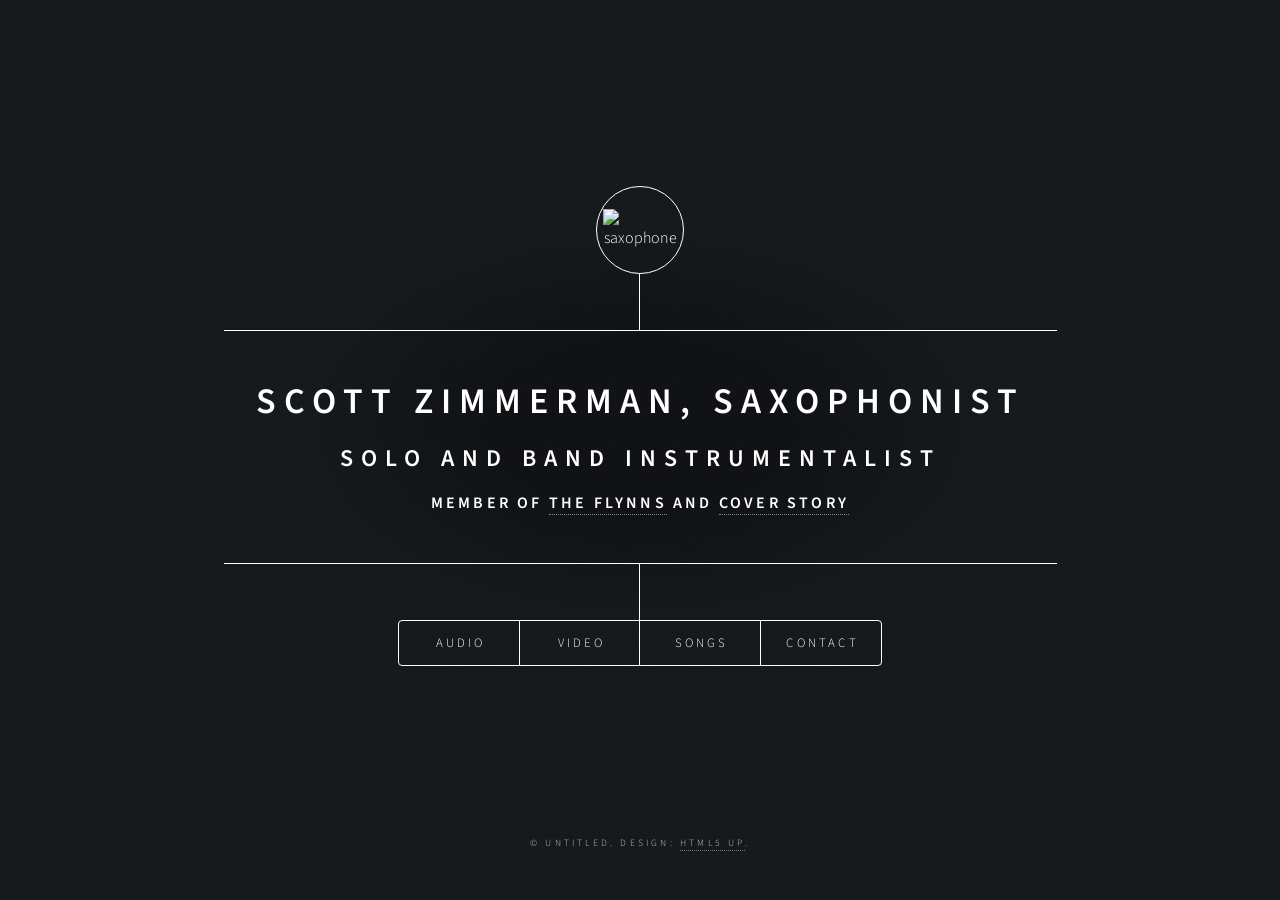
==== music/index.html @ 72dfadfe "Create index.html" ====
<!DOCTYPE HTML>
<!--
	Dimension by HTML5 UP
	html5up.net | @ajlkn
	Free for personal and commercial use under the CCA 3.0 license (html5up.net/license)
-->
<html>
	<head>
		<title>Scott Zimmerman, Saxophonist</title>
		<meta charset="utf-8" />
		<meta name="viewport" content="width=device-width, initial-scale=1, user-scalable=no" />
		<link rel="stylesheet" href="../assets/css/main.css" />
		<noscript><link rel="stylesheet" href="../assets/css/noscript.css" /></noscript>
	</head>
	<body class="is-preload">

		<!-- Wrapper -->
			<div id="wrapper">

				<!-- Header -->
					<header id="header">
						<div class="logo">
							<img src="/images/sax.png" alt="saxophone">
						</div>
						<div class="content">
							<div class="inner">
								<h1>Scott Zimmerman, Saxophonist</h1>
								<h2>Solo and band instrumentalist</h2>
								<h3>Member of <a href="https://www.flynnsband.com/">The Flynns</a> and <a href="https://www.coverstoryohio.com/">Cover Story</a></h3>
							</div>
						</div>
						<nav>
							<ul>
								<li><a href="#audio">Audio</a></li>
								<li><a href="#video">Video</a></li>
								<li><a href="#songs">Songs</a></li>
								<li><a href="#contact">Contact</a></li>
								<!--<li><a href="#elements">Elements</a></li>-->
							</ul>
						</nav>
					</header>

				<!-- Main -->
					<div id="main">

						<!-- Audio -->
							<article id="audio">
								<h2 class="major">Audio</h2>
								<span class="image main"><a href="/images/fullheisgif.gif"><img src="images/research.gif" alt="" /></a></span>
                <p>Coming soon.</p>
							</article>

						<!-- Video -->
							<article id="video">
								<h2 class="major">Video</h2>
								<span class="image main"><img src="images/apps.png" alt="" /></span>
                <p>Coming soon.</p>
							</article>

						<!-- CV -->
							<article id="songs">
                <h2 class="major">Songs I play solo</h2>
                <p>Coming soon.</p>
							</article>

            <!-- Contact -->
							<article id="contact">
                <h2 class="major">Contact me</h2>
                <p>Coming soon.</p>
							</article>
					
					</div>

				<!-- Footer -->
					<footer id="footer">
						<p class="copyright">&copy; Untitled. Design: <a href="https://html5up.net">HTML5 UP</a>.</p>
					</footer>

			</div>

		<!-- BG -->
			<div id="bg"></div>

		<!-- Scripts -->
			<script src="../assets/js/jquery.min.js"></script>
			<script src="../assets/js/browser.min.js"></script>
			<script src="../assets/js/breakpoints.min.js"></script>
			<script src="../assets/js/util.js"></script>
			<script src="../assets/js/main.js"></script>

	</body>
</html>
---- assets/css/main.css ----
@import url(fontawesome-all.min.css);
@import url("https://fonts.googleapis.com/css?family=Source+Sans+Pro:300italic,600italic,300,600");

/*
	Dimension by HTML5 UP
	html5up.net | @ajlkn
	Free for personal and commercial use under the CCA 3.0 license (html5up.net/license)
*/

html, body, div, span, applet, object,
iframe, h1, h2, h3, h4, h5, h6, p, blockquote,
pre, a, abbr, acronym, address, big, cite,
code, del, dfn, em, img, ins, kbd, q, s, samp,
small, strike, strong, sub, sup, tt, var, b,
u, i, center, dl, dt, dd, ol, ul, li, fieldset,
form, label, legend, table, caption, tbody,
tfoot, thead, tr, th, td, article, aside,
canvas, details, embed, figure, figcaption,
footer, header, hgroup, menu, nav, output, ruby,
section, summary, time, mark, audio, video {
	margin: 0;
	padding: 0;
	border: 0;
	font-size: 100%;
	font: inherit;
	vertical-align: baseline;}

article, aside, details, figcaption, figure,
footer, header, hgroup, menu, nav, section {
	display: block;}

body {
	line-height: 1;
}

ol, ul {
	list-style: none;
}

blockquote, q {
	quotes: none;
}

	blockquote:before, blockquote:after, q:before, q:after {
		content: '';
		content: none;
	}

table {
	border-collapse: collapse;
	border-spacing: 0;
}

body {
	-webkit-text-size-adjust: none;
}

mark {
	background-color: transparent;
	color: inherit;
}

input::-moz-focus-inner {
	border: 0;
	padding: 0;
}

input, select, textarea {
	-moz-appearance: none;
	-webkit-appearance: none;
	-ms-appearance: none;
	appearance: none;
}

/* Basic */

	@-ms-viewport {
		width: device-width;
	}

	@media screen and (max-width: 480px) {

		html, body {
			min-width: 320px;
		}

	}

	html {
		box-sizing: border-box;
	}

	*, *:before, *:after {
		box-sizing: inherit;
	}

	body {
		background: #1b1f22;
	}

		body.is-preload *, body.is-preload *:before, body.is-preload *:after {
			-moz-animation: none !important;
			-webkit-animation: none !important;
			-ms-animation: none !important;
			animation: none !important;
			-moz-transition: none !important;
			-webkit-transition: none !important;
			-ms-transition: none !important;
			transition: none !important;
		}

/* Type */

	html {
		font-size: 16pt;
	}

		@media screen and (max-width: 1680px) {

			html {
				font-size: 12pt;
			}

		}

		@media screen and (max-width: 736px) {

			html {
				font-size: 11pt;
			}

		}

		@media screen and (max-width: 360px) {

			html {
				font-size: 10pt;
			}

		}

	body, input, select, textarea {
		color: #ffffff;
		font-family: "Source Sans Pro", sans-serif;
		font-weight: 300;
		font-size: 1rem;
		line-height: 1.65;
	}

	a {
		-moz-transition: color 0.2s ease-in-out, background-color 0.2s ease-in-out, border-bottom-color 0.2s ease-in-out;
		-webkit-transition: color 0.2s ease-in-out, background-color 0.2s ease-in-out, border-bottom-color 0.2s ease-in-out;
		-ms-transition: color 0.2s ease-in-out, background-color 0.2s ease-in-out, border-bottom-color 0.2s ease-in-out;
		transition: color 0.2s ease-in-out, background-color 0.2s ease-in-out, border-bottom-color 0.2s ease-in-out;
		border-bottom: dotted 1px rgba(255, 255, 255, 0.5);
		text-decoration: none;
		color: inherit;
	}

		a:hover {
			border-bottom-color: transparent;
		}

	strong, b {
		color: #ffffff;
		font-weight: 600;
	}

	em, i {
		font-style: italic;
	}

	p {
		margin: 0 0 2rem 0;
	}

	h1, h2, h3, h4, h5, h6 {
		color: #ffffff;
		font-weight: 600;
		line-height: 1.5;
		margin: 0 0 1rem 0;
		text-transform: uppercase;
		letter-spacing: 0.2rem;
	}

		h1 a, h2 a, h3 a, h4 a, h5 a, h6 a {
			color: inherit;
			text-decoration: none;
		}

		h1.major, h2.major, h3.major, h4.major, h5.major, h6.major {
			border-bottom: solid 1px #ffffff;
			width: -moz-max-content;
			width: -webkit-max-content;
			width: -ms-max-content;
			width: max-content;
			padding-bottom: 0.5rem;
			margin: 0 0 2rem 0;
		}

	h1 {
		font-size: 2.25rem;
		line-height: 1.3;
		letter-spacing: 0.5rem;
	}

	h2 {
		font-size: 1.5rem;
		line-height: 1.4;
		letter-spacing: 0.5rem;
	}

	h3 {
		font-size: 1rem;
	}

	h4 {
		font-size: 0.8rem;
	}

	h5 {
		font-size: 0.7rem;
	}

	h6 {
		font-size: 0.6rem;
	}

	@media screen and (max-width: 736px) {

		h1 {
			font-size: 1.75rem;
			line-height: 1.4;
		}

		h2 {
			font-size: 1.25em;
			line-height: 1.5;
		}

	}

	sub {
		font-size: 0.8rem;
		position: relative;
		top: 0.5rem;
	}

	sup {
		font-size: 0.8rem;
		position: relative;
		top: -0.5rem;
	}

	blockquote {
		border-left: solid 4px #ffffff;
		font-style: italic;
		margin: 0 0 2rem 0;
		padding: 0.5rem 0 0.5rem 2rem;
	}

	code {
		background: rgba(255, 255, 255, 0.075);
		border-radius: 4px;
		font-family: "Courier New", monospace;
		font-size: 0.9rem;
		margin: 0 0.25rem;
		padding: 0.25rem 0.65rem;
	}

	pre {
		-webkit-overflow-scrolling: touch;
		font-family: "Courier New", monospace;
		font-size: 0.9rem;
		margin: 0 0 2rem 0;
	}

		pre code {
			display: block;
			line-height: 1.75;
			padding: 1rem 1.5rem;
			overflow-x: auto;
		}

	hr {
		border: 0;
		border-bottom: solid 1px #ffffff;
		margin: 2.75rem 0;
	}

	.align-left {
		text-align: left;
	}

	.align-center {
		text-align: center;
	}

	.align-right {
		text-align: right;
	}

/* Form */

	form {
		margin: 0 0 2rem 0;
	}

		form > :last-child {
			margin-bottom: 0;
		}

		form > .fields {
			display: -moz-flex;
			display: -webkit-flex;
			display: -ms-flex;
			display: flex;
			-moz-flex-wrap: wrap;
			-webkit-flex-wrap: wrap;
			-ms-flex-wrap: wrap;
			flex-wrap: wrap;
			width: calc(100% + 3rem);
			margin: -1.5rem 0 2rem -1.5rem;
		}

			form > .fields > .field {
				-moz-flex-grow: 0;
				-webkit-flex-grow: 0;
				-ms-flex-grow: 0;
				flex-grow: 0;
				-moz-flex-shrink: 0;
				-webkit-flex-shrink: 0;
				-ms-flex-shrink: 0;
				flex-shrink: 0;
				padding: 1.5rem 0 0 1.5rem;
				width: calc(100% - 1.5rem);
			}

				form > .fields > .field.half {
					width: calc(50% - 0.75rem);
				}

				form > .fields > .field.third {
					width: calc(100%/3 - 0.5rem);
				}

				form > .fields > .field.quarter {
					width: calc(25% - 0.375rem);
				}

		@media screen and (max-width: 480px) {

			form > .fields {
				width: calc(100% + 3rem);
				margin: -1.5rem 0 2rem -1.5rem;
			}

				form > .fields > .field {
					padding: 1.5rem 0 0 1.5rem;
					width: calc(100% - 1.5rem);
				}

					form > .fields > .field.half {
						width: calc(100% - 1.5rem);
					}

					form > .fields > .field.third {
						width: calc(100% - 1.5rem);
					}

					form > .fields > .field.quarter {
						width: calc(100% - 1.5rem);
					}

		}

	label {
		color: #ffffff;
		display: block;
		font-size: 0.8rem;
		font-weight: 300;
		letter-spacing: 0.2rem;
		line-height: 1.5;
		margin: 0 0 1rem 0;
		text-transform: uppercase;
	}

	input[type="text"],
	input[type="password"],
	input[type="email"],
	input[type="tel"],
	select,
	textarea {
		-moz-appearance: none;
		-webkit-appearance: none;
		-ms-appearance: none;
		appearance: none;
		-moz-transition: border-color 0.2s ease-in-out, box-shadow 0.2s ease-in-out, background-color 0.2s ease-in-out;
		-webkit-transition: border-color 0.2s ease-in-out, box-shadow 0.2s ease-in-out, background-color 0.2s ease-in-out;
		-ms-transition: border-color 0.2s ease-in-out, box-shadow 0.2s ease-in-out, background-color 0.2s ease-in-out;
		transition: border-color 0.2s ease-in-out, box-shadow 0.2s ease-in-out, background-color 0.2s ease-in-out;
		background-color: transparent;
		border-radius: 4px;
		border: solid 1px #ffffff;
		color: inherit;
		display: block;
		outline: 0;
		padding: 0 1rem;
		text-decoration: none;
		width: 100%;
	}

		input[type="text"]:invalid,
		input[type="password"]:invalid,
		input[type="email"]:invalid,
		input[type="tel"]:invalid,
		select:invalid,
		textarea:invalid {
			box-shadow: none;
		}

		input[type="text"]:focus,
		input[type="password"]:focus,
		input[type="email"]:focus,
		input[type="tel"]:focus,
		select:focus,
		textarea:focus {
			background: rgba(255, 255, 255, 0.075);
			border-color: #ffffff;
			box-shadow: 0 0 0 1px #ffffff;
		}

	select {
		background-image: url("data:image/svg+xml;charset=utf8,%3Csvg xmlns='http://www.w3.org/2000/svg' width='40' height='40' preserveAspectRatio='none' viewBox='0 0 40 40'%3E%3Cpath d='M9.4,12.3l10.4,10.4l10.4-10.4c0.2-0.2,0.5-0.4,0.9-0.4c0.3,0,0.6,0.1,0.9,0.4l3.3,3.3c0.2,0.2,0.4,0.5,0.4,0.9 c0,0.4-0.1,0.6-0.4,0.9L20.7,31.9c-0.2,0.2-0.5,0.4-0.9,0.4c-0.3,0-0.6-0.1-0.9-0.4L4.3,17.3c-0.2-0.2-0.4-0.5-0.4-0.9 c0-0.4,0.1-0.6,0.4-0.9l3.3-3.3c0.2-0.2,0.5-0.4,0.9-0.4S9.1,12.1,9.4,12.3z' fill='%23ffffff' /%3E%3C/svg%3E");
		background-size: 1.25rem;
		background-repeat: no-repeat;
		background-position: calc(100% - 1rem) center;
		height: 2.75rem;
		padding-right: 2.75rem;
		text-overflow: ellipsis;
	}

		select option {
			color: #ffffff;
			background: #1b1f22;
		}

		select:focus::-ms-value {
			background-color: transparent;
		}

		select::-ms-expand {
			display: none;
		}

	input[type="text"],
	input[type="password"],
	input[type="email"],
	select {
		height: 2.75rem;
	}

	textarea {
		padding: 0.75rem 1rem;
	}

	input[type="checkbox"],
	input[type="radio"] {
		-moz-appearance: none;
		-webkit-appearance: none;
		-ms-appearance: none;
		appearance: none;
		display: block;
		float: left;
		margin-right: -2rem;
		opacity: 0;
		width: 1rem;
		z-index: -1;
	}

		input[type="checkbox"] + label,
		input[type="radio"] + label {
			text-decoration: none;
			-moz-user-select: none;
			-webkit-user-select: none;
			-ms-user-select: none;
			user-select: none;
			color: #ffffff;
			cursor: pointer;
			display: inline-block;
			font-size: 0.8rem;
			font-weight: 300;
			margin: 0 0 0.5rem 0;
			padding-left: 2.65rem;
			padding-right: 0.75rem;
			position: relative;
		}

			input[type="checkbox"] + label:before,
			input[type="radio"] + label:before {
				-moz-osx-font-smoothing: grayscale;
				-webkit-font-smoothing: antialiased;
				display: inline-block;
				font-style: normal;
				font-variant: normal;
				text-rendering: auto;
				line-height: 1;
				text-transform: none !important;
				font-family: 'Font Awesome 5 Free';
				font-weight: 900;
			}

			input[type="checkbox"] + label:before,
			input[type="radio"] + label:before {
				-moz-transition: border-color 0.2s ease-in-out, box-shadow 0.2s ease-in-out, background-color 0.2s ease-in-out;
				-webkit-transition: border-color 0.2s ease-in-out, box-shadow 0.2s ease-in-out, background-color 0.2s ease-in-out;
				-ms-transition: border-color 0.2s ease-in-out, box-shadow 0.2s ease-in-out, background-color 0.2s ease-in-out;
				transition: border-color 0.2s ease-in-out, box-shadow 0.2s ease-in-out, background-color 0.2s ease-in-out;
				border-radius: 4px;
				border: solid 1px #ffffff;
				content: '';
				display: inline-block;
				height: 1.65rem;
				left: 0;
				line-height: 1.65rem;
				position: absolute;
				text-align: center;
				top: -0.15rem;
				width: 1.65rem;
			}

		input[type="checkbox"]:checked + label:before,
		input[type="radio"]:checked + label:before {
			background: #ffffff !important;
			border-color: #ffffff !important;
			color: #1b1f22;
			content: '\f00c';
		}

		input[type="checkbox"]:focus + label:before,
		input[type="radio"]:focus + label:before {
			background: rgba(255, 255, 255, 0.075);
			border-color: #ffffff;
			box-shadow: 0 0 0 1px #ffffff;
		}

	input[type="checkbox"] + label:before {
		border-radius: 4px;
	}

	input[type="radio"] + label:before {
		border-radius: 100%;
	}

	::-webkit-input-placeholder {
		color: rgba(255, 255, 255, 0.5) !important;
		opacity: 1.0;
	}

	:-moz-placeholder {
		color: rgba(255, 255, 255, 0.5) !important;
		opacity: 1.0;
	}

	::-moz-placeholder {
		color: rgba(255, 255, 255, 0.5) !important;
		opacity: 1.0;
	}

	:-ms-input-placeholder {
		color: rgba(255, 255, 255, 0.5) !important;
		opacity: 1.0;
	}

	.formerize-placeholder {
		color: rgba(255, 255, 255, 0.5) !important;
		opacity: 1.0;
	}

/* Box */

	.box {
		border-radius: 4px;
		border: solid 1px #ffffff;
		margin-bottom: 2rem;
		padding: 1.5em;
	}

		.box > :last-child,
		.box > :last-child > :last-child,
		.box > :last-child > :last-child > :last-child {
			margin-bottom: 0;
		}

		.box.alt {
			border: 0;
			border-radius: 0;
			padding: 0;
		}

/* Icon */

	.icon {
		text-decoration: none;
		border-bottom: none;
		position: relative;
	}

		.icon:before {
			-moz-osx-font-smoothing: grayscale;
			-webkit-font-smoothing: antialiased;
			display: inline-block;
			font-style: normal;
			font-variant: normal;
			text-rendering: auto;
			line-height: 1;
			text-transform: none !important;
			font-family: 'Font Awesome 5 Free';
			font-weight: 400;
		}

		.icon > .label {
			display: none;
		}

		.icon:before {
			line-height: inherit;
		}

		.icon.solid:before {
			font-weight: 900;
		}

		.icon.brands:before {
			font-family: 'Font Awesome 5 Brands';
		}

/* Image */

	.image {
		border-radius: 4px;
		border: 0;
		display: inline-block;
		position: relative;
	}

		.image:before {
			pointer-events: none;
			background-image: url("../../images/overlay.png");
			background-color: rgba(19, 21, 25, 0.5);
			border-radius: 4px;
			content: '';
			display: block;
			height: 100%;
			left: 0;
			opacity: 0.5;
			position: absolute;
			top: 0;
			width: 100%;
		}

		.image img {
			border-radius: 4px;
			display: block;
		}

		.image.left, .image.right {
			max-width: 40%;
		}

			.image.left img, .image.right img {
				width: 100%;
			}

		.image.left {
			float: left;
			padding: 0 1.5em 1em 0;
			top: 0.25em;
		}

		.image.right {
			float: right;
			padding: 0 0 1em 1.5em;
			top: 0.25em;
		}

		.image.fit {
			display: block;
			margin: 0 0 2rem 0;
			width: 100%;
		}

			.image.fit img {
				width: 100%;
			}

		.image.main {
			display: block;
			margin: 2.5rem 0;
			width: 100%;
		}

			.image.main img {
				width: 100%;
			}

		@media screen and (max-width: 736px) {

			.image.main {
				margin: 2rem 0;
			}

		}

		@media screen and (max-width: 480px) {

			.image.main {
				margin: 1.5rem 0;
			}

		}

/* List */

	ol {
		list-style: decimal;
		margin: 0 0 2rem 0;
		padding-left: 1.25em;
	}

		ol li {
			padding-left: 0.25em;
		}

	ul {
		list-style: disc;
		margin: 0 0 2rem 0;
		padding-left: 1em;
	}

		ul li {
			padding-left: 0.5em;
		}

		ul.alt {
			list-style: none;
			padding-left: 0;
		}

			ul.alt li {
				border-top: solid 1px #ffffff;
				padding: 0.5em 0;
			}

				ul.alt li:first-child {
					border-top: 0;
					padding-top: 0;
				}

	dl {
		margin: 0 0 2rem 0;
	}

		dl dt {
			display: block;
			font-weight: 600;
			margin: 0 0 1rem 0;
		}

		dl dd {
			margin-left: 2rem;
		}

/* Actions */

	ul.actions {
		display: -moz-flex;
		display: -webkit-flex;
		display: -ms-flex;
		display: flex;
		cursor: default;
		list-style: none;
		margin-left: -1rem;
		padding-left: 0;
	}

		ul.actions li {
			padding: 0 0 0 1rem;
			vertical-align: middle;
		}

		ul.actions.special {
			-moz-justify-content: center;
			-webkit-justify-content: center;
			-ms-justify-content: center;
			justify-content: center;
			width: 100%;
			margin-left: 0;
		}

			ul.actions.special li:first-child {
				padding-left: 0;
			}

		ul.actions.stacked {
			-moz-flex-direction: column;
			-webkit-flex-direction: column;
			-ms-flex-direction: column;
			flex-direction: column;
			margin-left: 0;
		}

			ul.actions.stacked li {
				padding: 1.3rem 0 0 0;
			}

				ul.actions.stacked li:first-child {
					padding-top: 0;
				}

		ul.actions.fit {
			width: calc(100% + 1rem);
		}

			ul.actions.fit li {
				-moz-flex-grow: 1;
				-webkit-flex-grow: 1;
				-ms-flex-grow: 1;
				flex-grow: 1;
				-moz-flex-shrink: 1;
				-webkit-flex-shrink: 1;
				-ms-flex-shrink: 1;
				flex-shrink: 1;
				width: 100%;
			}

				ul.actions.fit li > * {
					width: 100%;
				}

			ul.actions.fit.stacked {
				width: 100%;
			}

		@media screen and (max-width: 480px) {

			ul.actions:not(.fixed) {
				-moz-flex-direction: column;
				-webkit-flex-direction: column;
				-ms-flex-direction: column;
				flex-direction: column;
				margin-left: 0;
				width: 100% !important;
			}

				ul.actions:not(.fixed) li {
					-moz-flex-grow: 1;
					-webkit-flex-grow: 1;
					-ms-flex-grow: 1;
					flex-grow: 1;
					-moz-flex-shrink: 1;
					-webkit-flex-shrink: 1;
					-ms-flex-shrink: 1;
					flex-shrink: 1;
					padding: 1rem 0 0 0;
					text-align: center;
					width: 100%;
				}

					ul.actions:not(.fixed) li > * {
						width: 100%;
					}

					ul.actions:not(.fixed) li:first-child {
						padding-top: 0;
					}

					ul.actions:not(.fixed) li input[type="submit"],
					ul.actions:not(.fixed) li input[type="reset"],
					ul.actions:not(.fixed) li input[type="button"],
					ul.actions:not(.fixed) li button,
					ul.actions:not(.fixed) li .button {
						width: 100%;
					}

						ul.actions:not(.fixed) li input[type="submit"].icon:before,
						ul.actions:not(.fixed) li input[type="reset"].icon:before,
						ul.actions:not(.fixed) li input[type="button"].icon:before,
						ul.actions:not(.fixed) li button.icon:before,
						ul.actions:not(.fixed) li .button.icon:before {
							margin-left: -0.5em;
						}

		}

/* Icons */

	ul.icons {
		cursor: default;
		list-style: none;
		padding-left: 0;
	}

		ul.icons li {
			display: inline-block;
			padding: 0 0.75em 0 0;
		}

			ul.icons li:last-child {
				padding-right: 0;
			}

			ul.icons li a {
				border-radius: 100%;
				box-shadow: inset 0 0 0 1px #ffffff;
				display: inline-block;
				height: 2.25rem;
				line-height: 2.25rem;
				text-align: center;
				width: 2.25rem;
			}

				ul.icons li a:hover {
					background-color: rgba(255, 255, 255, 0.075);
				}

				ul.icons li a:active {
					background-color: rgba(255, 255, 255, 0.175);
				}

/* Table */

	.table-wrapper {
		-webkit-overflow-scrolling: touch;
		overflow-x: auto;
	}

	table {
		margin: 0 0 2rem 0;
		width: 100%;
	}

		table tbody tr {
			border: solid 1px #ffffff;
			border-left: 0;
			border-right: 0;
		}

			table tbody tr:nth-child(2n + 1) {
				background-color: rgba(255, 255, 255, 0.075);
			}

		table td {
			padding: 0.75em 0.75em;
		}

		table th {
			color: #ffffff;
			font-size: 0.9em;
			font-weight: 600;
			padding: 0 0.75em 0.75em 0.75em;
			text-align: left;
		}

		table thead {
			border-bottom: solid 2px #ffffff;
		}

		table tfoot {
			border-top: solid 2px #ffffff;
		}

		table.alt {
			border-collapse: separate;
		}

			table.alt tbody tr td {
				border: solid 1px #ffffff;
				border-left-width: 0;
				border-top-width: 0;
			}

				table.alt tbody tr td:first-child {
					border-left-width: 1px;
				}

			table.alt tbody tr:first-child td {
				border-top-width: 1px;
			}

			table.alt thead {
				border-bottom: 0;
			}

			table.alt tfoot {
				border-top: 0;
			}

/* Button */

	input[type="submit"],
	input[type="reset"],
	input[type="button"],
	button,
	.button {
		-moz-appearance: none;
		-webkit-appearance: none;
		-ms-appearance: none;
		appearance: none;
		-moz-transition: background-color 0.2s ease-in-out, color 0.2s ease-in-out;
		-webkit-transition: background-color 0.2s ease-in-out, color 0.2s ease-in-out;
		-ms-transition: background-color 0.2s ease-in-out, color 0.2s ease-in-out;
		transition: background-color 0.2s ease-in-out, color 0.2s ease-in-out;
		background-color: transparent;
		border-radius: 4px;
		border: 0;
		box-shadow: inset 0 0 0 1px #ffffff;
		color: #ffffff !important;
		cursor: pointer;
		display: inline-block;
		font-size: 0.8rem;
		font-weight: 300;
		height: 2.75rem;
		letter-spacing: 0.2rem;
		line-height: 2.75rem;
		outline: 0;
		padding: 0 1.25rem 0 1.35rem;
		text-align: center;
		text-decoration: none;
		text-transform: uppercase;
		white-space: nowrap;
	}

		input[type="submit"]:hover,
		input[type="reset"]:hover,
		input[type="button"]:hover,
		button:hover,
		.button:hover {
			background-color: rgba(255, 255, 255, 0.075);
		}

		input[type="submit"]:active,
		input[type="reset"]:active,
		input[type="button"]:active,
		button:active,
		.button:active {
			background-color: rgba(255, 255, 255, 0.175);
		}

		input[type="submit"].icon:before,
		input[type="reset"].icon:before,
		input[type="button"].icon:before,
		button.icon:before,
		.button.icon:before {
			margin-right: 0.5em;
		}

		input[type="submit"].fit,
		input[type="reset"].fit,
		input[type="button"].fit,
		button.fit,
		.button.fit {
			width: 100%;
		}

		input[type="submit"].small,
		input[type="reset"].small,
		input[type="button"].small,
		button.small,
		.button.small {
			font-size: 0.6rem;
			height: 2.0625rem;
			line-height: 2.0625rem;
		}

		input[type="submit"].primary,
		input[type="reset"].primary,
		input[type="button"].primary,
		button.primary,
		.button.primary {
			background-color: #ffffff;
			color: #1b1f22 !important;
			font-weight: 600;
		}

		input[type="submit"].disabled, input[type="submit"]:disabled,
		input[type="reset"].disabled,
		input[type="reset"]:disabled,
		input[type="button"].disabled,
		input[type="button"]:disabled,
		button.disabled,
		button:disabled,
		.button.disabled,
		.button:disabled {
			pointer-events: none;
			cursor: default;
			opacity: 0.25;
		}

	input[type="submit"],
	input[type="reset"],
	input[type="button"],
	button {
		line-height: calc(2.75rem - 2px);
	}

/* BG */

	#bg {
		-moz-transform: scale(1.0);
		-webkit-transform: scale(1.0);
		-ms-transform: scale(1.0);
		transform: scale(1.0);
		-webkit-backface-visibility: hidden;
		position: fixed;
		top: 0;
		left: 0;
		width: 100%;
		height: 100vh;
		z-index: 1;
	}

		#bg:before, #bg:after {
			content: '';
			display: block;
			position: absolute;
			top: 0;
			left: 0;
			width: 100%;
			height: 100%;
		}

		#bg:before {
			-moz-transition: background-color 2.5s ease-in-out;
			-webkit-transition: background-color 2.5s ease-in-out;
			-ms-transition: background-color 2.5s ease-in-out;
			transition: background-color 2.5s ease-in-out;
			-moz-transition-delay: 0.75s;
			-webkit-transition-delay: 0.75s;
			-ms-transition-delay: 0.75s;
			transition-delay: 0.75s;
			background-image: linear-gradient(to top, rgba(19, 21, 25, 0.5), rgba(19, 21, 25, 0.5)), url("../../images/overlay.png");
			background-size: auto,
 256px 256px;
			background-position: center,
 center;
			background-repeat: no-repeat,
 repeat;
			z-index: 2;
		}

		#bg:after {
			-moz-transform: scale(1.125);
			-webkit-transform: scale(1.125);
			-ms-transform: scale(1.125);
			transform: scale(1.125);
			-moz-transition: -moz-transform 0.325s ease-in-out, -moz-filter 0.325s ease-in-out;
			-webkit-transition: -webkit-transform 0.325s ease-in-out, -webkit-filter 0.325s ease-in-out;
			-ms-transition: -ms-transform 0.325s ease-in-out, -ms-filter 0.325s ease-in-out;
			transition: transform 0.325s ease-in-out, filter 0.325s ease-in-out;
			background-image: url("../../images/bg.jpg");
			background-position: center;
			background-size: cover;
			background-repeat: no-repeat;
			z-index: 1;
		}

		body.is-article-visible #bg:after {
			-moz-transform: scale(1.0825);
			-webkit-transform: scale(1.0825);
			-ms-transform: scale(1.0825);
			transform: scale(1.0825);
			-moz-filter: blur(0.2rem);
			-webkit-filter: blur(0.2rem);
			-ms-filter: blur(0.2rem);
			filter: blur(0.2rem);
		}

		body.is-preload #bg:before {
			background-color: #000000;
		}

/* Wrapper */

	#wrapper {
		display: -moz-flex;
		display: -webkit-flex;
		display: -ms-flex;
		display: flex;
		-moz-flex-direction: column;
		-webkit-flex-direction: column;
		-ms-flex-direction: column;
		flex-direction: column;
		-moz-align-items: center;
		-webkit-align-items: center;
		-ms-align-items: center;
		align-items: center;
		-moz-justify-content: space-between;
		-webkit-justify-content: space-between;
		-ms-justify-content: space-between;
		justify-content: space-between;
		position: relative;
		min-height: 100vh;
		width: 100%;
		padding: 4rem 2rem;
		z-index: 3;
	}

		#wrapper:before {
			content: '';
			display: block;
		}

		@media screen and (max-width: 1680px) {

			#wrapper {
				padding: 3rem 2rem;
			}

		}

		@media screen and (max-width: 736px) {

			#wrapper {
				padding: 2rem 1rem;
			}

		}

		@media screen and (max-width: 480px) {

			#wrapper {
				padding: 1rem;
			}

		}

/* Header */

	#header {
		display: -moz-flex;
		display: -webkit-flex;
		display: -ms-flex;
		display: flex;
		-moz-flex-direction: column;
		-webkit-flex-direction: column;
		-ms-flex-direction: column;
		flex-direction: column;
		-moz-align-items: center;
		-webkit-align-items: center;
		-ms-align-items: center;
		align-items: center;
		-moz-transition: -moz-transform 0.325s ease-in-out, -moz-filter 0.325s ease-in-out, opacity 0.325s ease-in-out;
		-webkit-transition: -webkit-transform 0.325s ease-in-out, -webkit-filter 0.325s ease-in-out, opacity 0.325s ease-in-out;
		-ms-transition: -ms-transform 0.325s ease-in-out, -ms-filter 0.325s ease-in-out, opacity 0.325s ease-in-out;
		transition: transform 0.325s ease-in-out, filter 0.325s ease-in-out, opacity 0.325s ease-in-out;
		background-image: -moz-radial-gradient(rgba(0, 0, 0, 0.25) 25%, rgba(0, 0, 0, 0) 55%);
		background-image: -webkit-radial-gradient(rgba(0, 0, 0, 0.25) 25%, rgba(0, 0, 0, 0) 55%);
		background-image: -ms-radial-gradient(rgba(0, 0, 0, 0.25) 25%, rgba(0, 0, 0, 0) 55%);
		background-image: radial-gradient(rgba(0, 0, 0, 0.25) 25%, rgba(0, 0, 0, 0) 55%);
		max-width: 100%;
		text-align: center;
	}

		#header > * {
			-moz-transition: opacity 0.325s ease-in-out;
			-webkit-transition: opacity 0.325s ease-in-out;
			-ms-transition: opacity 0.325s ease-in-out;
			transition: opacity 0.325s ease-in-out;
			position: relative;
			margin-top: 3.5rem;
		}

			#header > *:before {
				content: '';
				display: block;
				position: absolute;
				top: calc(-3.5rem - 1px);
				left: calc(50% - 1px);
				width: 1px;
				height: calc(3.5rem + 1px);
				background: #ffffff;
			}

		#header > :first-child {
			margin-top: 0;
		}

			#header > :first-child:before {
				display: none;
			}
#header .logo {
    width: 5.5rem;
    height: 5.5rem;
    border: solid 1px #ffffff;
    border-radius: 100%;
    
    /* These three lines center the image perfectly */
    display: flex;
    align-items: center;
    justify-content: center;
    
    overflow: hidden; /* Ensures nothing pokes out of the circle */
}

#header .logo img {
    /* ADJUST THIS PERCENTAGE TO RESIZE */
    width: 85%; 
    
    height: auto;
    display: block;
}

			#header .logo .icon:before {
				font-size: 2rem;
			}

		#header .content {
			border-style: solid;
			border-color: #ffffff;
			border-top-width: 1px;
			border-bottom-width: 1px;
			max-width: 100%;
		}

			#header .content .inner {
				-moz-transition: max-height 0.75s ease, padding 0.75s ease, opacity 0.325s ease-in-out;
				-webkit-transition: max-height 0.75s ease, padding 0.75s ease, opacity 0.325s ease-in-out;
				-ms-transition: max-height 0.75s ease, padding 0.75s ease, opacity 0.325s ease-in-out;
				transition: max-height 0.75s ease, padding 0.75s ease, opacity 0.325s ease-in-out;
				-moz-transition-delay: 0.25s;
				-webkit-transition-delay: 0.25s;
				-ms-transition-delay: 0.25s;
				transition-delay: 0.25s;
				padding: 3rem 2rem;
				max-height: 40rem;
				overflow: hidden;
			}

				#header .content .inner > :last-child {
					margin-bottom: 0;
				}

			#header .content p {
				text-transform: uppercase;
				letter-spacing: 0.2rem;
				font-size: 0.8rem;
				line-height: 2;
			}

		#header nav ul {
			display: -moz-flex;
			display: -webkit-flex;
			display: -ms-flex;
			display: flex;
			margin-bottom: 0;
			list-style: none;
			padding-left: 0;
			border: solid 1px #ffffff;
			border-radius: 4px;
		}

			#header nav ul li {
				padding-left: 0;
				border-left: solid 1px #ffffff;
			}

				#header nav ul li:first-child {
					border-left: 0;
				}

				#header nav ul li a {
					display: block;
					min-width: 7.5rem;
					height: 2.75rem;
					line-height: 2.75rem;
					padding: 0 1.25rem 0 1.45rem;
					text-transform: uppercase;
					letter-spacing: 0.2rem;
					font-size: 0.8rem;
					border-bottom: 0;
				}

					#header nav ul li a:hover {
						background-color: rgba(255, 255, 255, 0.075);
					}

					#header nav ul li a:active {
						background-color: rgba(255, 255, 255, 0.175);
					}

		#header nav.use-middle:after {
			content: '';
			display: block;
			position: absolute;
			top: 0;
			left: calc(50% - 1px);
			width: 1px;
			height: 100%;
			background: #ffffff;
		}

		#header nav.use-middle ul li.is-middle {
			border-left: 0;
		}

		body.is-article-visible #header {
			-moz-transform: scale(0.95);
			-webkit-transform: scale(0.95);
			-ms-transform: scale(0.95);
			transform: scale(0.95);
			-moz-filter: blur(0.1rem);
			-webkit-filter: blur(0.1rem);
			-ms-filter: blur(0.1rem);
			filter: blur(0.1rem);
			opacity: 0;
		}

		body.is-preload #header {
			-moz-filter: blur(0.125rem);
			-webkit-filter: blur(0.125rem);
			-ms-filter: blur(0.125rem);
			filter: blur(0.125rem);
		}

			body.is-preload #header > * {
				opacity: 0;
			}

			body.is-preload #header .content .inner {
				max-height: 0;
				padding-top: 0;
				padding-bottom: 0;
				opacity: 0;
			}

		@media screen and (max-width: 980px) {

			#header .content p br {
				display: none;
			}

		}

		@media screen and (max-width: 736px) {

			#header > * {
				margin-top: 2rem;
			}

				#header > *:before {
					top: calc(-2rem - 1px);
					height: calc(2rem + 1px);
				}

			#header .logo {
				width: 4.75rem;
				height: 4.75rem;
				line-height: 4.75rem;
			}

				#header .logo .icon:before {
					font-size: 1.75rem;
				}

			#header .content .inner {
				padding: 2.5rem 1rem;
			}

			#header .content p {
				line-height: 1.875;
			}

		}

		@media screen and (max-width: 480px) {

			#header {
				padding: 1.5rem 0;
			}

				#header .content .inner {
					padding: 2.5rem 0;
				}

				#header nav ul {
					-moz-flex-direction: column;
					-webkit-flex-direction: column;
					-ms-flex-direction: column;
					flex-direction: column;
					min-width: 10rem;
					max-width: 100%;
				}

					#header nav ul li {
						border-left: 0;
						border-top: solid 1px #ffffff;
					}

						#header nav ul li:first-child {
							border-top: 0;
						}

						#header nav ul li a {
							height: 3rem;
							line-height: 3rem;
							min-width: 0;
							width: 100%;
						}

				#header nav.use-middle:after {
					display: none;
				}

		}

/* Main */

	#main {
		-moz-flex-grow: 1;
		-webkit-flex-grow: 1;
		-ms-flex-grow: 1;
		flex-grow: 1;
		-moz-flex-shrink: 1;
		-webkit-flex-shrink: 1;
		-ms-flex-shrink: 1;
		flex-shrink: 1;
		display: -moz-flex;
		display: -webkit-flex;
		display: -ms-flex;
		display: flex;
		-moz-align-items: center;
		-webkit-align-items: center;
		-ms-align-items: center;
		align-items: center;
		-moz-justify-content: center;
		-webkit-justify-content: center;
		-ms-justify-content: center;
		justify-content: center;
		-moz-flex-direction: column;
		-webkit-flex-direction: column;
		-ms-flex-direction: column;
		flex-direction: column;
		position: relative;
		max-width: 100%;
		z-index: 3;
	}

		#main article {
			-moz-transform: translateY(0.25rem);
			-webkit-transform: translateY(0.25rem);
			-ms-transform: translateY(0.25rem);
			transform: translateY(0.25rem);
			-moz-transition: opacity 0.325s ease-in-out, -moz-transform 0.325s ease-in-out;
			-webkit-transition: opacity 0.325s ease-in-out, -webkit-transform 0.325s ease-in-out;
			-ms-transition: opacity 0.325s ease-in-out, -ms-transform 0.325s ease-in-out;
			transition: opacity 0.325s ease-in-out, transform 0.325s ease-in-out;
			padding: 4.5rem 2.5rem 1.5rem 2.5rem ;
			position: relative;
			width: 40rem;
			max-width: 100%;
			background-color: rgba(27, 31, 34, 0.85);
			border-radius: 4px;
			opacity: 0;
		}

			#main article.active {
				-moz-transform: translateY(0);
				-webkit-transform: translateY(0);
				-ms-transform: translateY(0);
				transform: translateY(0);
				opacity: 1;
			}

			#main article .close {
				display: block;
				position: absolute;
				top: 0;
				right: 0;
				width: 4rem;
				height: 4rem;
				cursor: pointer;
				text-indent: 4rem;
				overflow: hidden;
				white-space: nowrap;
			}

				#main article .close:before {
					-moz-transition: background-color 0.2s ease-in-out;
					-webkit-transition: background-color 0.2s ease-in-out;
					-ms-transition: background-color 0.2s ease-in-out;
					transition: background-color 0.2s ease-in-out;
					content: '';
					display: block;
					position: absolute;
					top: 0.75rem;
					left: 0.75rem;
					width: 2.5rem;
					height: 2.5rem;
					border-radius: 100%;
					background-position: center;
					background-image: url("data:image/svg+xml;charset=utf8,%3Csvg xmlns='http://www.w3.org/2000/svg' xmlns:xlink='http://www.w3.org/1999/xlink' width='20px' height='20px' viewBox='0 0 20 20' zoomAndPan='disable'%3E%3Cstyle%3Eline %7B stroke: %23ffffff%3B stroke-width: 1%3B %7D%3C/style%3E%3Cline x1='2' y1='2' x2='18' y2='18' /%3E%3Cline x1='18' y1='2' x2='2' y2='18' /%3E%3C/svg%3E");
					background-size: 20px 20px;
					background-repeat: no-repeat;
				}

				#main article .close:hover:before {
					background-color: rgba(255, 255, 255, 0.075);
				}

				#main article .close:active:before {
					background-color: rgba(255, 255, 255, 0.175);
				}

		@media screen and (max-width: 736px) {

			#main article {
				padding: 3.5rem 2rem 0.5rem 2rem ;
			}

				#main article .close:before {
					top: 0.875rem;
					left: 0.875rem;
					width: 2.25rem;
					height: 2.25rem;
					background-size: 14px 14px;
				}

		}

		@media screen and (max-width: 480px) {

			#main article {
				padding: 3rem 1.5rem 0.5rem 1.5rem ;
			}

		}

/* Footer */

	#footer {
		-moz-transition: -moz-transform 0.325s ease-in-out, -moz-filter 0.325s ease-in-out, opacity 0.325s ease-in-out;
		-webkit-transition: -webkit-transform 0.325s ease-in-out, -webkit-filter 0.325s ease-in-out, opacity 0.325s ease-in-out;
		-ms-transition: -ms-transform 0.325s ease-in-out, -ms-filter 0.325s ease-in-out, opacity 0.325s ease-in-out;
		transition: transform 0.325s ease-in-out, filter 0.325s ease-in-out, opacity 0.325s ease-in-out;
		width: 100%;
		max-width: 100%;
		margin-top: 2rem;
		text-align: center;
	}

		#footer .copyright {
			letter-spacing: 0.2rem;
			font-size: 0.6rem;
			opacity: 0.75;
			margin-bottom: 0;
			text-transform: uppercase;
		}

		body.is-article-visible #footer {
			-moz-transform: scale(0.95);
			-webkit-transform: scale(0.95);
			-ms-transform: scale(0.95);
			transform: scale(0.95);
			-moz-filter: blur(0.1rem);
			-webkit-filter: blur(0.1rem);
			-ms-filter: blur(0.1rem);
			filter: blur(0.1rem);
			opacity: 0;
		}

		body.is-preload #footer {
			opacity: 0;
		}

.custom-logo-img {
    /* Match the height to the old font-size */
    height: 1em; 
    width: auto;
    
    /* This ensures the image sits on the same "line" as text/icons */
    vertical-align: middle; 
    
    /* If the original icon had a specific color, 
       remember your image will use its own colors! */
}
---- assets/css/noscript.css ----
/*
	Dimension by HTML5 UP
	html5up.net | @ajlkn
	Free for personal and commercial use under the CCA 3.0 license (html5up.net/license)
*/

/* BG */

	body.is-preload #bg:before {
		background-color: transparent;
	}

/* Header */

	body.is-preload #header {
		-moz-filter: none;
		-webkit-filter: none;
		-ms-filter: none;
		filter: none;
	}

		body.is-preload #header > * {
			opacity: 1;
		}

		body.is-preload #header .content .inner {
			max-height: none;
			padding: 3rem 2rem;
			opacity: 1;
		}

/* Main */

	#main article {
		opacity: 1;
		margin: 4rem 0 0 0;
	}
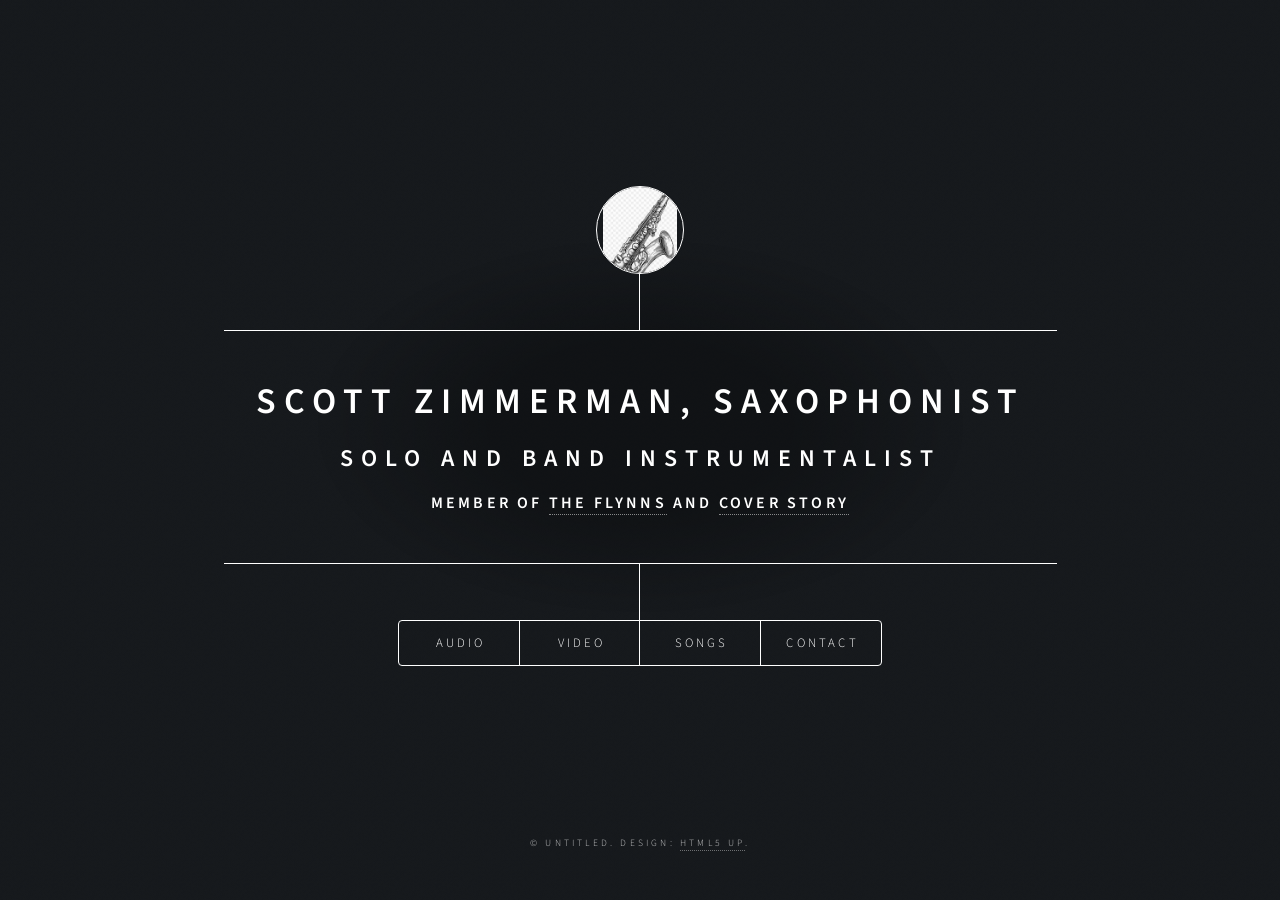
==== commit 9d71ad00: "Update index.html" ====
--- a/music/index.html
+++ b/music/index.html
@@ -20,7 +20,7 @@
 				<!-- Header -->
 					<header id="header">
 						<div class="logo">
-							<img src="/images/sax.png" alt="saxophone">
+							<img src="sax.png" alt="saxophone">
 						</div>
 						<div class="content">
 							<div class="inner">
